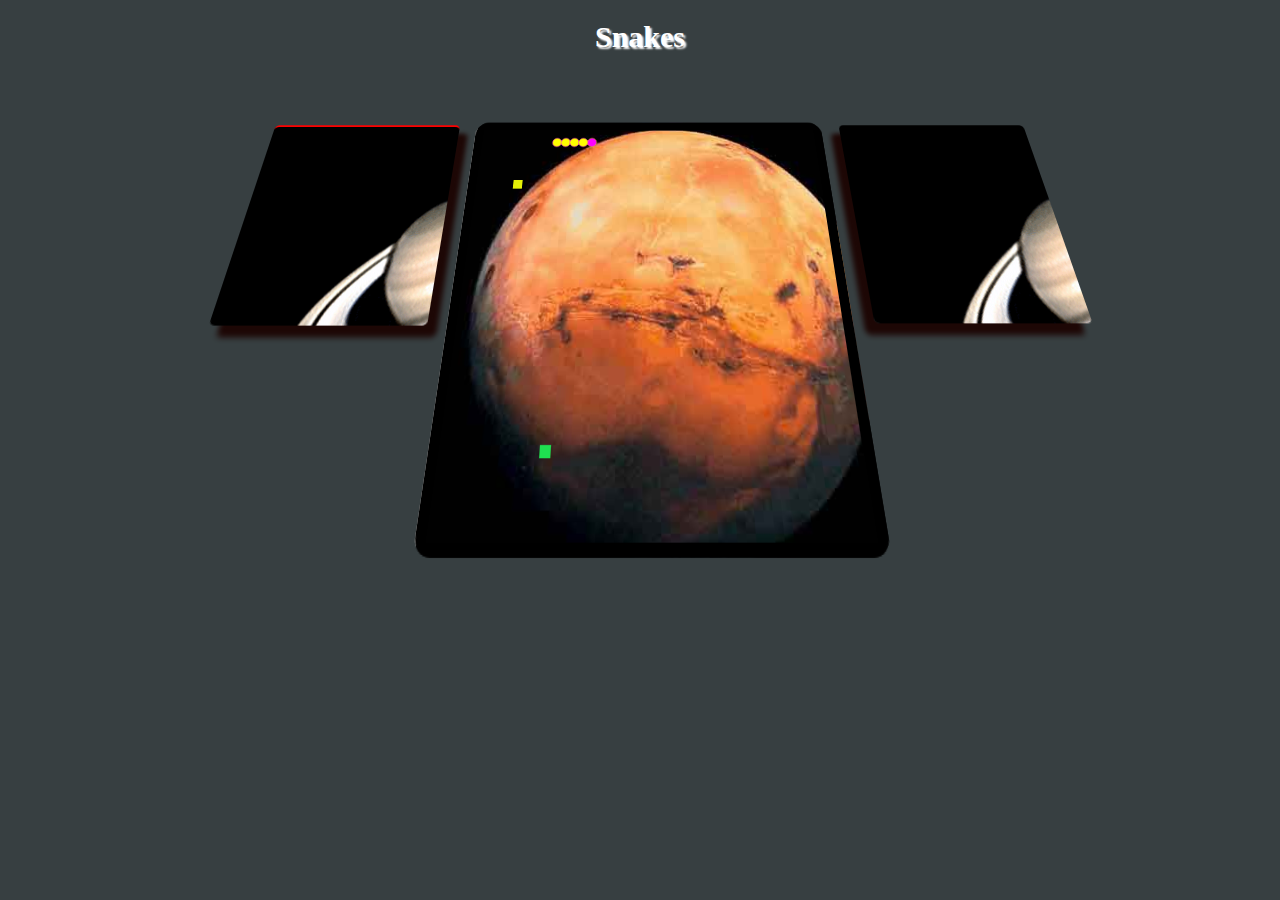
==== client/index.html @ 578a9463 "first commit" ====
<!DOCTYPE html>
<html>
  <head>
    <meta http-equiv="Content-Type" content="text/html; charset=utf-8">
    <title>Snakes</title>
    <link rel="stylesheet" href="./css/style.css"/>
    <script src="./utils.js"></script>
    <script src="./globals.js"></script>
    <script src="./init.js"></script>
    <script src="./js/input.js"></script>
    <script src="./js/communicator.js"></script>
    <script src="./js/canvas.js"></script>
    <script src="./js/logic.js"></script>
    <script src="./js/user.js"></script>
    <script src="./js/stats.js"></script>
    <script src="./js/bonuses.js"></script>
    <script src="./js/main.js"></script>


    <script src="./tests/input.js"></script>
    <script src="./tests/communicator.js"></script>
  </head>

  <body onload="system.init()">
    <div class="page">
      <audio id="audio" src="audio/goddamnit.ogg"></audio>
      <h1>Snakes</h1>
      <span id="flashmessage"></span>
      <div id="stats">
<!--        <span class="label">Snake length: </span><span class="value" id="snake_length">4</span> -->
      </div>
      <div id="debug"></div>
      <div id="application"></div>
    </div>
  </body>
</html>
---- client/css/style.css ----
body { 
  background-color: #0C2614;
  background-color: #260c11;
  background-color: #373f41;
}

h1 { 
  text-align: center;
  text-shadow: 2px 2px 2px white;
  font-size: 30px;
  color: white;
  border-radius: 10px;
}

#flashmessage { 
  position: absolute;
  left: 170px;
  top: 50px;
  color: black;
  background-color: lightblue;
  border-radius: 10px;
  padding: 5px 10px;
  -webkit-box-shadow: 6px 6px 3px #888; 
  visibility: visible;
}

#flashmessage:empty { 
  visibility: hidden;
}

#stats { 
  color: white;
}

.page { 
  margin: 0 auto 0 auto;
  width: 400px;

}

.enemy {  
  position: absolute;
  top: 42px;
/*  border: 3px solid gray; */
  border-radius: 5px;
  -webkit-transform: rotateX(30deg);  
  -webkit-transition: -webkit-transform 0.1s linear;

/*  -webkit-box-shadow: 10px 10px 5px #888;  */
  -webkit-box-shadow: 10px 10px 5px #1d0705;
/*  padding: 5px 5px 5px 15px; */
  background-image: url("../images/saturn.gif");
}
.enemy.left {  
  left: -195px;
}
.enemy.right { 
  -webkit-box-shadow: -10px 10px 5px #1d0705;
  left: 415px;
}

#application {  
  -webkit-perspective: 600px;
}

#playfield { 
  background-image: url("../images/mars.jpg");
  -webkit-transform: rotateX(30deg);  
  -webkit-transition: -webkit-transform 0.7s linear;
  border-radius: 15px;
  position: absolute;
  left: 10px;
  top: 30px;
/*  -webkit-transform-style: preserve-3d;  */
/*  -webkit-transform: rotateX(30deg); */
/*  -webkit-transition: -webkit-transform 0.7s linear; */
}
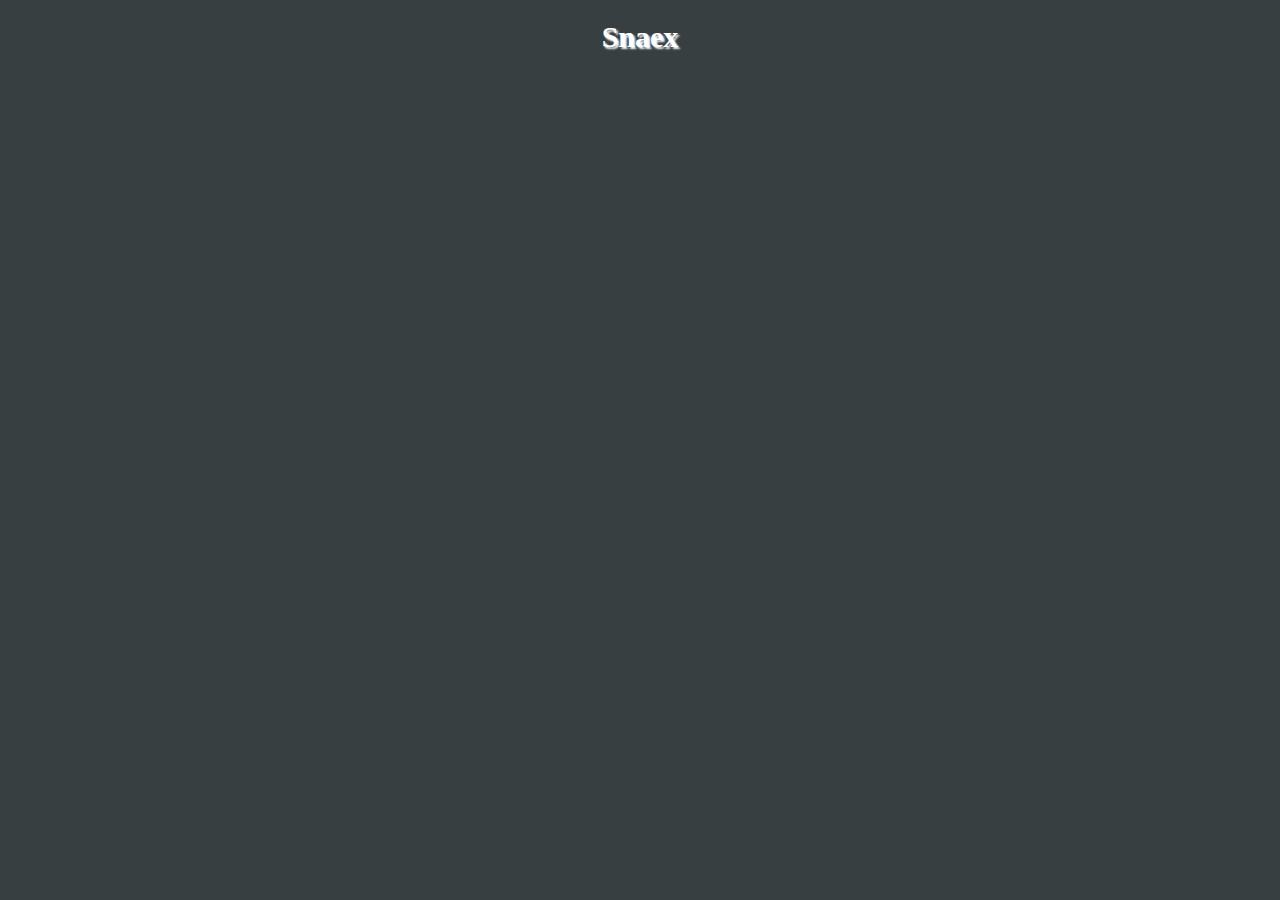
==== commit 709313e3: "servers simplified; new look and feel; bonuses sounds added; customization added" ====
--- a/client/index.html
+++ b/client/index.html
@@ -13,6 +13,7 @@
     <script src="./js/logic.js"></script>
     <script src="./js/user.js"></script>
     <script src="./js/stats.js"></script>
+    <script src="./js/audio.js"></script>
     <script src="./js/bonuses.js"></script>
     <script src="./js/main.js"></script>
 
@@ -23,9 +24,9 @@
 
   <body onload="system.init()">
     <div class="page">
-      <audio id="audio" src="audio/goddamnit.ogg"></audio>
-      <h1>Snakes</h1>
+      <h1>Snaex</h1>
       <span id="flashmessage"></span>
+      <span id="cannon"></span>      
       <div id="stats">
 <!--        <span class="label">Snake length: </span><span class="value" id="snake_length">4</span> -->
       </div>
--- a/client/css/style.css
+++ b/client/css/style.css
@@ -20,8 +20,26 @@
   background-color: lightblue;
   border-radius: 10px;
   padding: 5px 10px;
-  -webkit-box-shadow: 6px 6px 3px #888; 
+  -webkit-box-shadow: 6px 6px 10px #888; 
   visibility: visible;
+}
+
+#cannon { 
+  background-image: url(../images/cannon.png);
+  background-size: 100% 100%;
+  width: 80px;
+  height: 50px;
+  position: absolute;
+  left: 600px;
+  top: 65px;
+  -webkit-transform: rotateZ(-10deg);
+  -webkit-transform: rotateY(180deg); 
+}
+#cannon.left { 
+  -webkit-transform: rotateY(180deg); 
+}
+#cannon.right { 
+  -webkit-transform: rotateY(0deg); 
 }
 
 #flashmessage:empty { 
@@ -41,22 +59,22 @@
 .enemy {  
   position: absolute;
   top: 42px;
-/*  border: 3px solid gray; */
+  background: #2f3537;
+
   border-radius: 5px;
   -webkit-transform: rotateX(30deg);  
   -webkit-transition: -webkit-transform 0.1s linear;
 
-/*  -webkit-box-shadow: 10px 10px 5px #888;  */
-  -webkit-box-shadow: 10px 10px 5px #1d0705;
 /*  padding: 5px 5px 5px 15px; */
-  background-image: url("../images/saturn.gif");
+/*  background-image: url("../images/saturn.gif"); */
 }
 .enemy.left {  
   left: -195px;
+  -webkit-box-shadow: 2px 2px 50px #1d0705;
 }
 .enemy.right { 
-  -webkit-box-shadow: -10px 10px 5px #1d0705;
-  left: 415px;
+  -webkit-box-shadow: -2px 2px 50px #1d0705;
+  left: 425px;
 }
 
 #application {  
@@ -64,10 +82,11 @@
 }
 
 #playfield { 
-  background-image: url("../images/mars.jpg");
+/*  background-image: url("../images/mars.jpg"); */
   -webkit-transform: rotateX(30deg);  
   -webkit-transition: -webkit-transform 0.7s linear;
   border-radius: 15px;
+  border: 1px solid rgba(0, 0, 0, 0.3);
   position: absolute;
   left: 10px;
   top: 30px;
